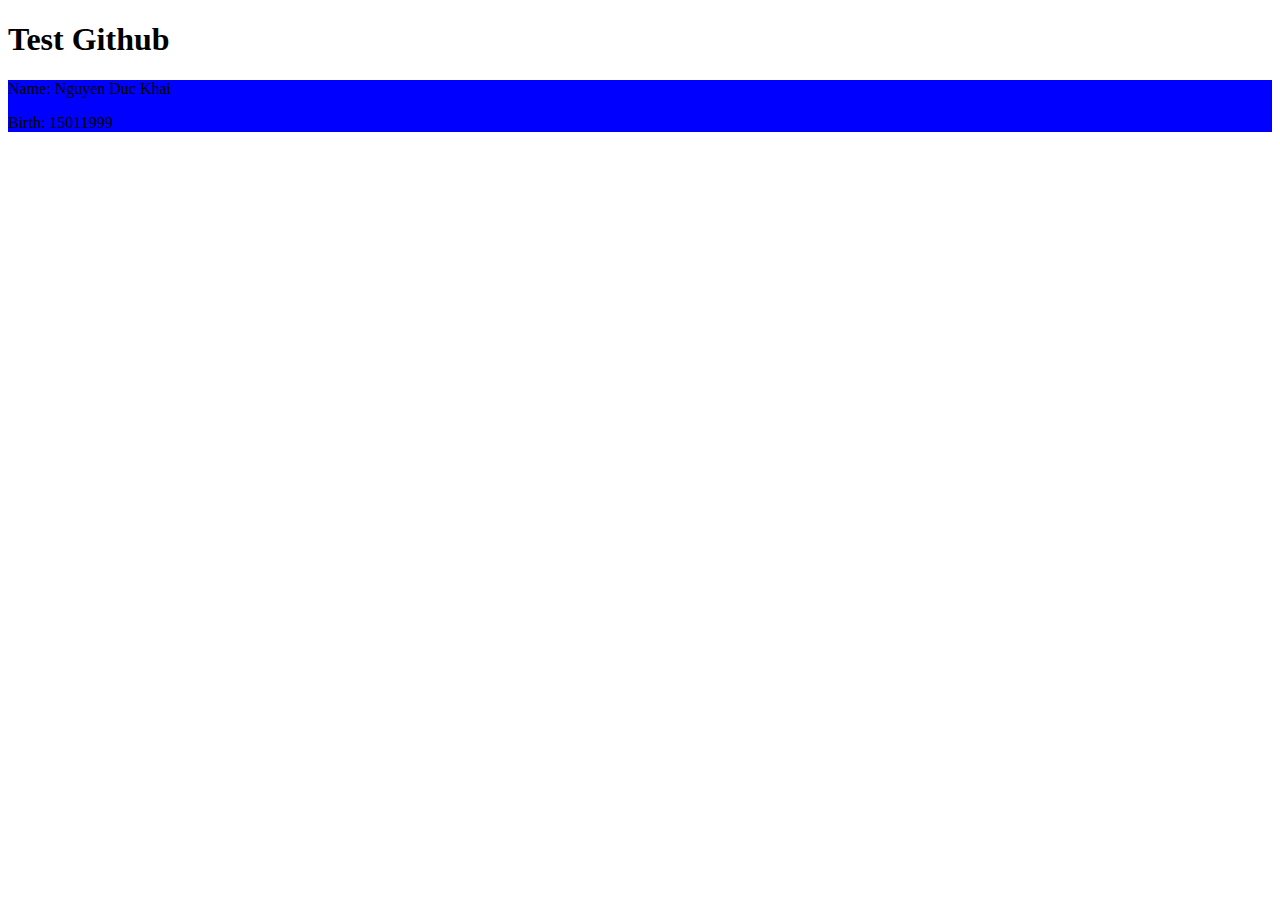
==== index.html @ 39d893e7 "sua ten" ====
<!DOCTYPE html>
<html lang="en">
<head>
	<meta charset="UTF-8">
	<title>Test</title>
	<link rel="stylesheet" href="test.css">
</head>
<body>
	<h1>Test Github</h1>
	<div class="thongbao">
		<p>Name: Nguyen Duc Khai</p>
		<p>Birth: 15011999</p>
	</div>
</body>
</html>
---- test.css ----
.thongbao {
	background-color: blue;
}
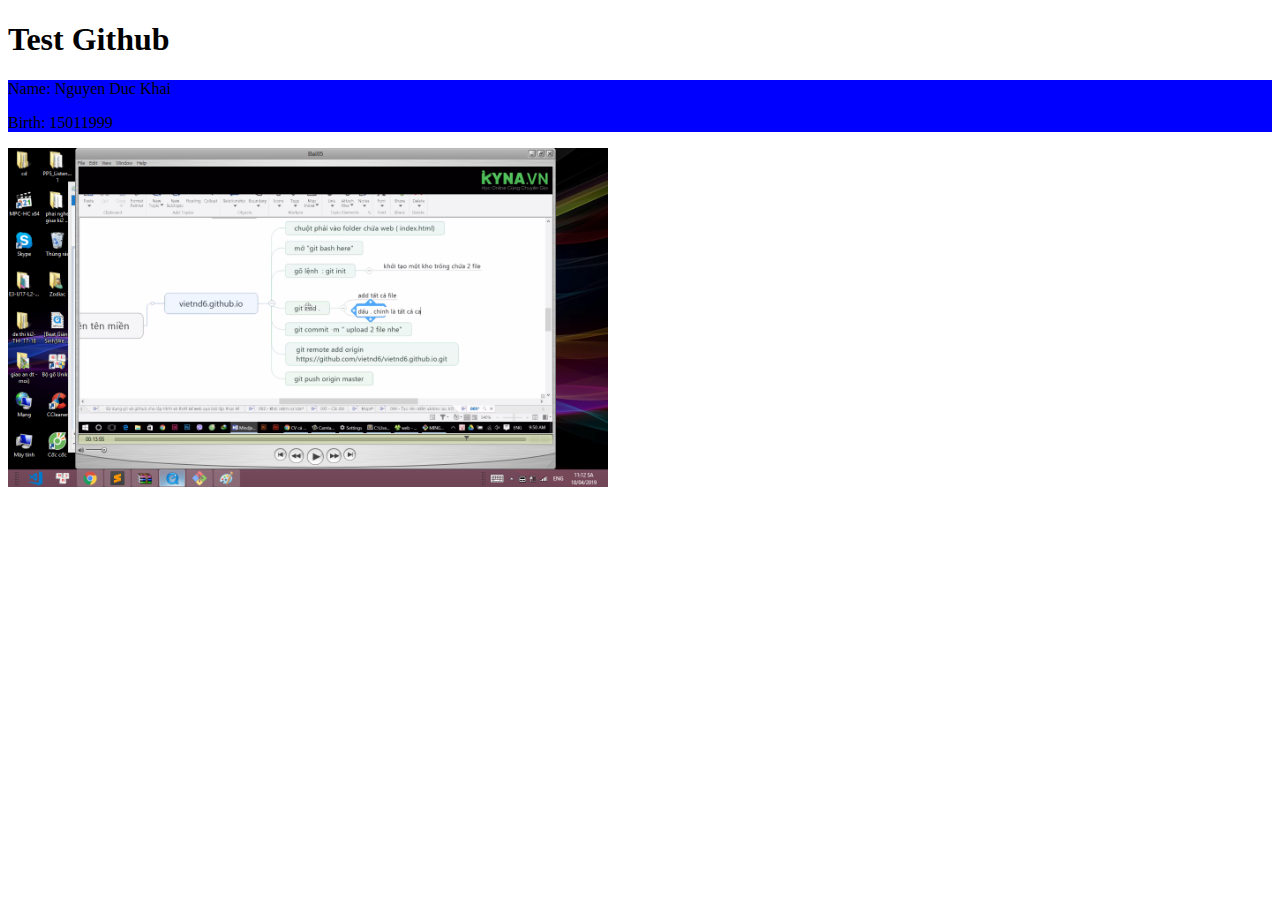
==== commit c7a46d28: "OK" ====
--- a/index.html
+++ b/index.html
@@ -11,5 +11,8 @@
 		<p>Name: Nguyen Duc Khai</p>
 		<p>Birth: 15011999</p>
 	</div>
+	<div>
+		<img src="img/git.png" alt="">
+	</div>
 </body>
 </html>--- a/test.css
+++ b/test.css
@@ -1,3 +1,6 @@
 .thongbao {
 	background-color: blue;
+}
+img {
+	width: 600px;
 }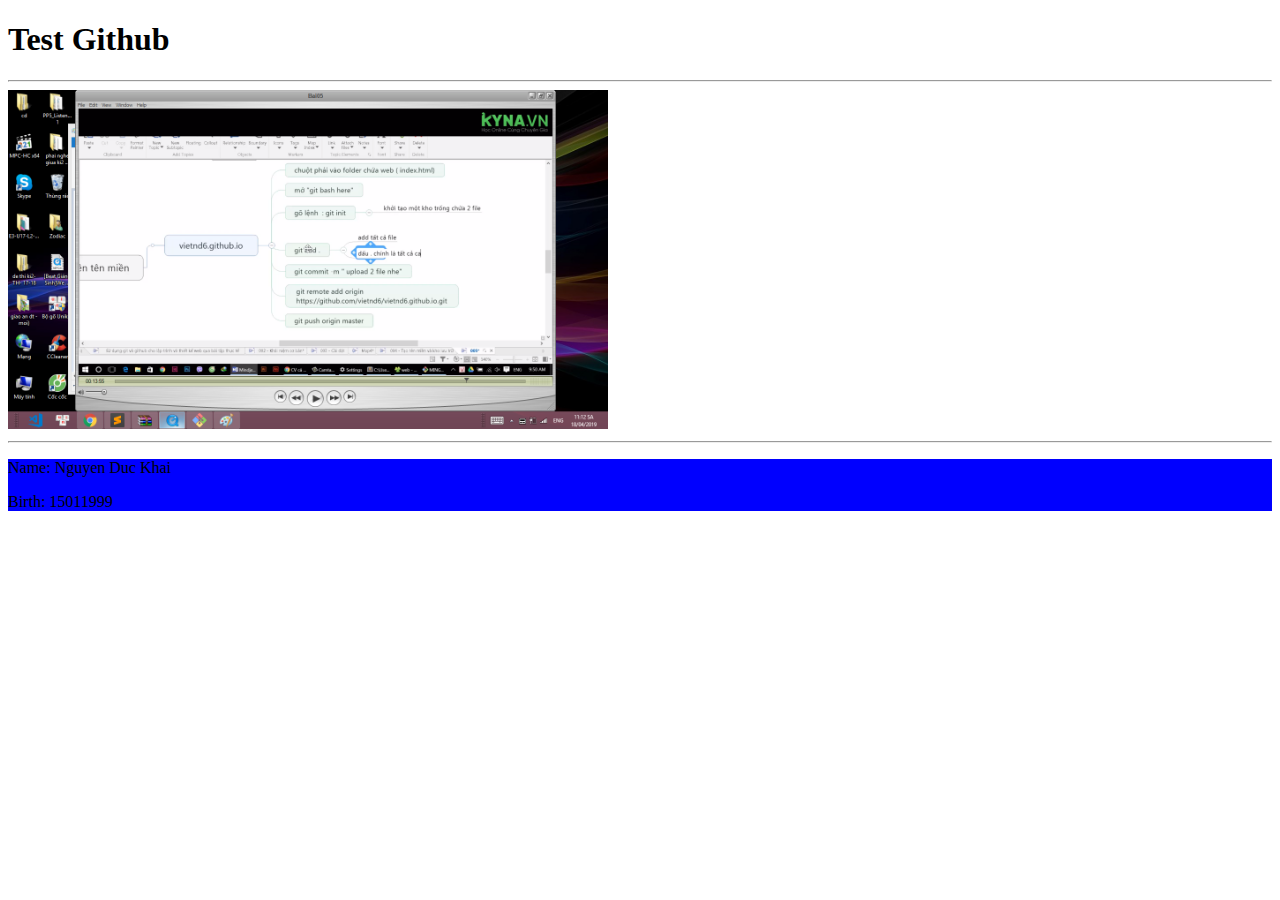
==== commit e8d3c996: "Thay doi" ====
--- a/index.html
+++ b/index.html
@@ -7,12 +7,13 @@
 </head>
 <body>
 	<h1>Test Github</h1>
+	<hr>
+	<img src="img/git.png" alt="">
+	<hr>
 	<div class="thongbao">
 		<p>Name: Nguyen Duc Khai</p>
 		<p>Birth: 15011999</p>
 	</div>
-	<div>
-		<img src="img/git.png" alt="">
-	</div>
+
 </body>
 </html>